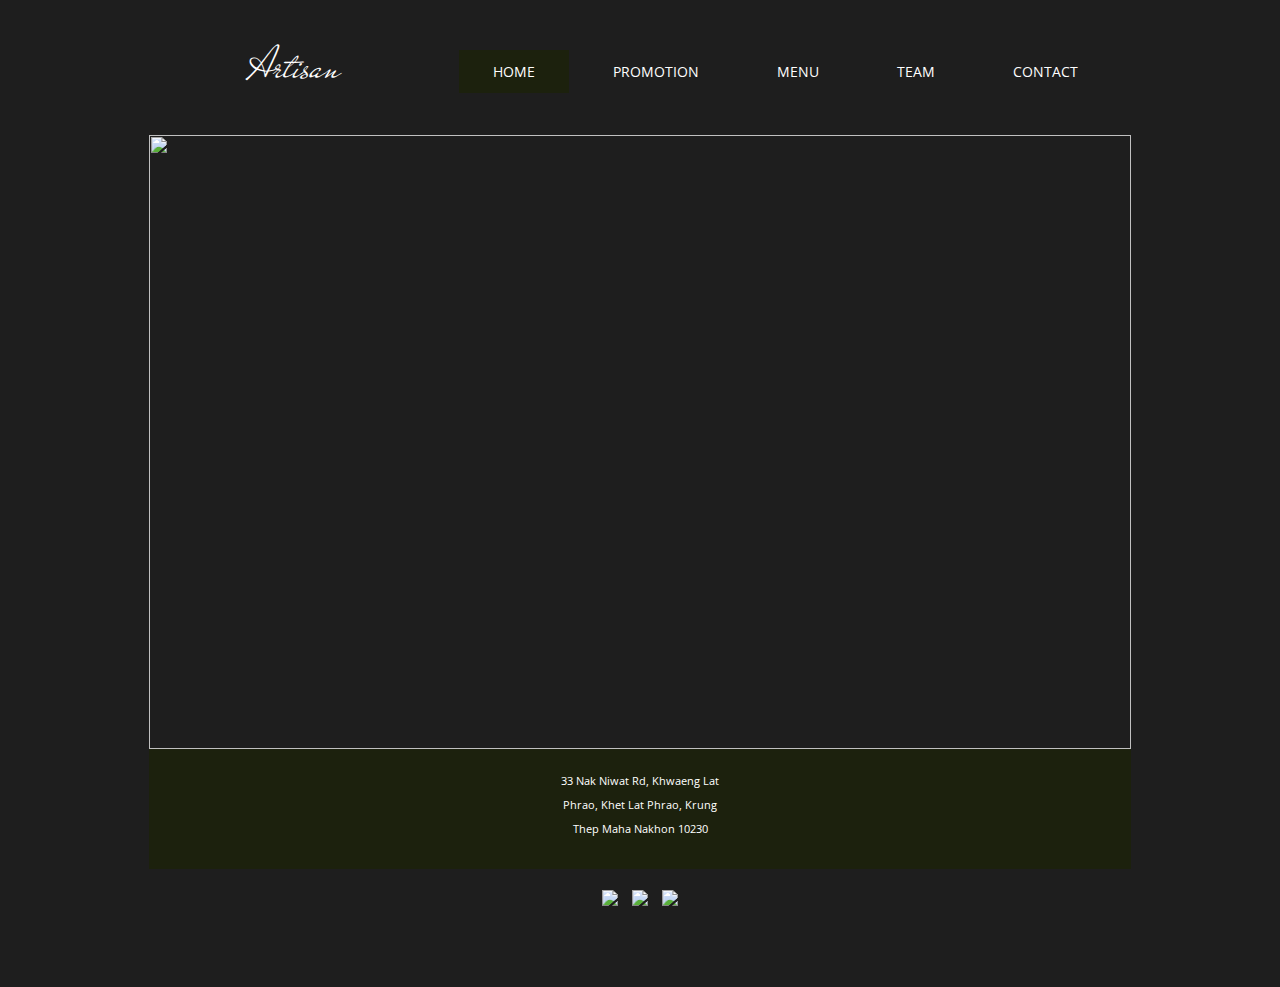
==== index.html @ 7bb5be90 "Edit Header and Footer at all html file" ====
<!DOCTYPE html>
<html>
<head>
  <title>~Welcome to Artisan</title>
  <meta charset="UTF-8">
  <link href="https://fonts.googleapis.com/css?family=Mr+De+Haviland" rel="stylesheet">
  <link rel="stylesheet" type="text/css" href="style.css">
</head>
<body>
  <div id="container" align="center">
    <header id="menu">
      <ul>
        <li><div id="logo"><span>Artisan</span></div></li>
        <li><div class="active button"><a href="index.html">HOME</a></div></li>
        <li><div class="button"><a href="promotion.html">PROMOTION</a></div></li>
        <li><div class="button"><a href="menu.html">MENU</a></div></li>
        <li><div class="button"><a href="team.html">TEAM</a></div></li>
        <li><div class="button"><a href="contact.html">CONTACT</a></div></li>
      </ul>
    </header>

    <div id="home_img" align="center"><img id="img" src="src/home.png" width="982" height="614"></div>
    
    <footer>
      <div id="address" align="center">
        <p class="font-8 center">33 Nak Niwat Rd, Khwaeng Lat</p>
        <p class="font-8 center">Phrao, Khet Lat Phrao, Krung</p>
        <p class="font-8 center">Thep Maha Nakhon 10230</p>
      </div>
      <div id="socials">
        <a href="https://www.facebook.com"><img id="social" src="src/fb.png"/></a>
        <a href="https://www.twitter.com"><img id="social" src="src/tw.png"/></a>
        <a href="https://www.instagram.com/"><img id="social" src="src/ig.png"/></a>
      </div>
    </footer>
    
  </div>
  
</body>
</html>
---- style.css ----
@import url('https://fonts.googleapis.com/css?family=Open+Sans:400');

body {
	background: #1e1e1e;
	color: white;
	font-family:'Open Sans', sans-serif;
	font-size: normal normal normal 14px/1.4em;
	margin: 0px 8px 8px 8px;
}

ul {
    list-style-type: none;
    margin: 0 auto;
    padding: 0px 0px 0px 0px;
    overflow: hidden;
    width: 100%;
}
li {
	margin: 0px 10px 0px 0px;
    float: left;
}
li a{
	font-size: 0.9em;
	display: block;
	color: white;
    text-align: center;
	padding: 12px 34px;
	margin-top: 50px;
    text-decoration: none;
    vertical-align: baseline;
}
li span {
	display: block;
	text-align: center;
	padding: 35px 70px;
	width: 50%;
	height: 100%;
}

 /*Change the link color to #111 (black) on hover */
li a:hover {
	background-color: #1c210d; 
}

footer{
	height: 230px;
}
#address{
	padding-top: 20px;
	background: #1c210d;
	height: 100px;
}
.menu_button{
	margin-block-start: 1em;
	margin-block-end: 1em;
	margin-inline-start: 0px;
	margin-inline-end: 0px;
	padding-inline-start: 40px;
}
#menu{
	width: 100%;
}
#logo{
	font: normal normal normal 46px/1.4em 'Mr De Haviland',cursive;
	width: 300px;
	height: 135px;
	text-align: center;
}
#container {
	width: 982px;
	margin: auto;
}
.center {
	margin: auto;
	width: 60%;
	padding: 5px;
}
#home_img {
	width: 100%;
	height: 614px;
	/*padding: 0px auto;*/
	align-content: center;
}
#img {
	margin: 0px 0px 0px 0px;
}
#socials{
	margin-top: 20px;
}
#social{
	margin-left: 5px;
	margin-right: 5px;
}
.active a{
	background-color: #1c210d; 
	pointer-events: none;
   	cursor: default;
}
.font-8{
	font-size: 8pt; 
}

.contant {
	width: 982px;
	height: 614px;
}
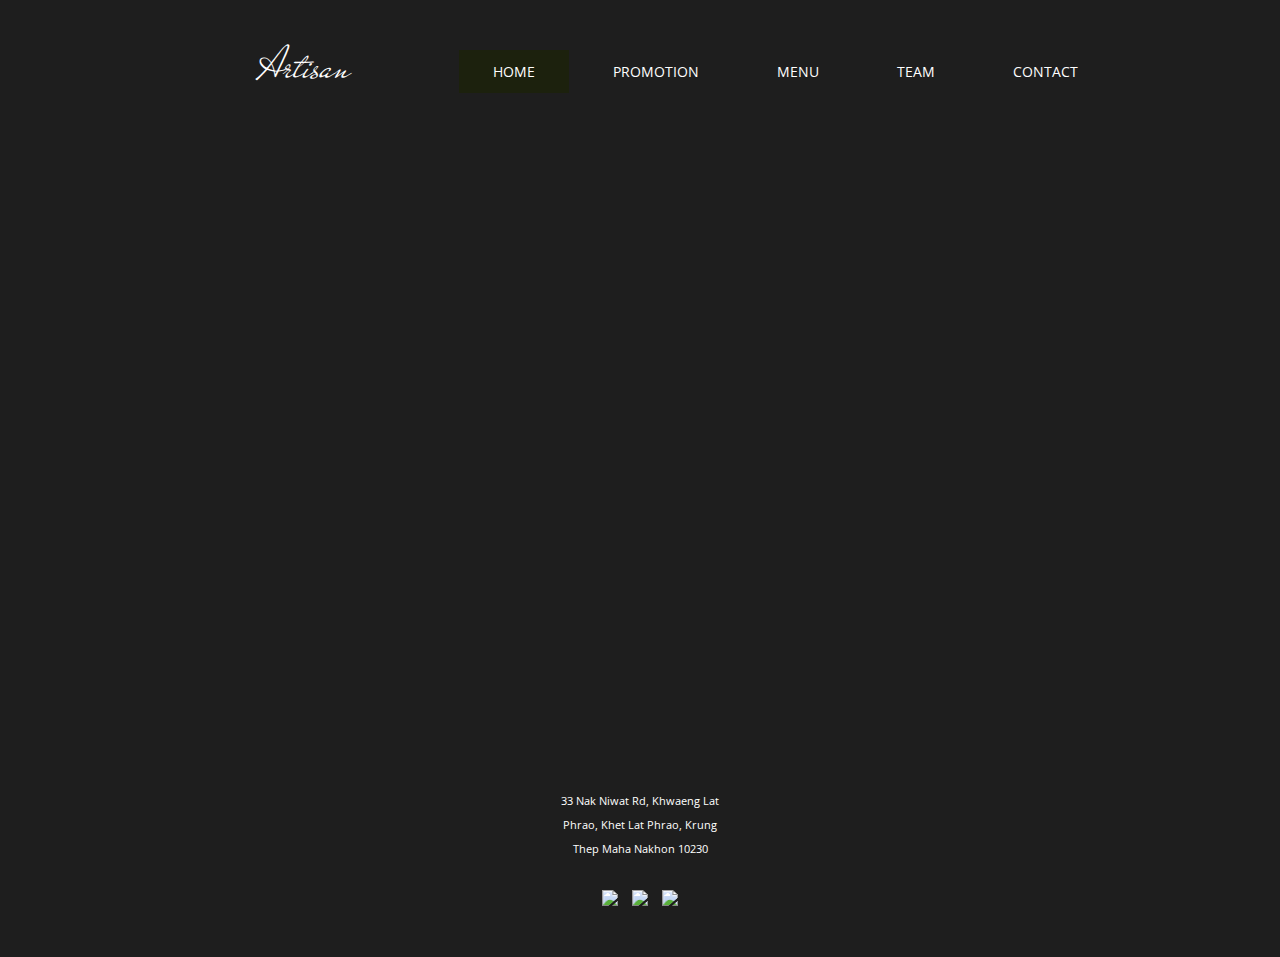
==== commit 213aa907: "Add PHP and Edit html css" ====
--- a/index.html
+++ b/index.html
@@ -2,24 +2,33 @@
 <html>
 <head>
   <title>~Welcome to Artisan</title>
-  <meta charset="UTF-8">
+  <meta charset="UTF-8" name="viewport" content="width=device-width, initial-scale=1.0">
   <link href="https://fonts.googleapis.com/css?family=Mr+De+Haviland" rel="stylesheet">
   <link rel="stylesheet" type="text/css" href="style.css">
 </head>
 <body>
   <div id="container" align="center">
     <header id="menu">
-      <ul>
+      <div id="ham" onclick="hamtog()">
+        MENU
+      </div>
+      <ul class="themenulist">
         <li><div id="logo"><span>Artisan</span></div></li>
         <li><div class="active button"><a href="index.html">HOME</a></div></li>
         <li><div class="button"><a href="promotion.html">PROMOTION</a></div></li>
-        <li><div class="button"><a href="menu.html">MENU</a></div></li>
+        <li><div class="button"><a href="menu.php">MENU</a></div></li>
         <li><div class="button"><a href="team.html">TEAM</a></div></li>
-        <li><div class="button"><a href="contact.html">CONTACT</a></div></li>
+        <li><div class="button"><a href="contact.php">CONTACT</a></div></li>
       </ul>
     </header>
+    <script type="text/javascript">
+      function hamtog(){
+        document.querySelector('.themenulist').classList.toggle('tog');
 
-    <div id="home_img" align="center"><img id="img" src="src/home.png" width="982" height="614"></div>
+      }
+    </script>
+
+    <div id="home_img" align="center" style="background-image: url('src/home.png')"></div>
     
     <footer>
       <div id="address" align="center">
--- a/style.css
+++ b/style.css
@@ -1,4 +1,4 @@
-@import url('https://fonts.googleapis.com/css?family=Open+Sans:400');
+@import url('https://fonts.googleapis.com/css?family=Open+Sans:300');
 
 body {
 	background: #1e1e1e;
@@ -32,7 +32,7 @@
 li span {
 	display: block;
 	text-align: center;
-	padding: 35px 70px;
+	padding: 35px 80px;
 	width: 50%;
 	height: 100%;
 }
@@ -43,11 +43,11 @@
 }
 
 footer{
-	height: 230px;
+	height: 200px;
 }
 #address{
-	padding-top: 20px;
-	background: #1c210d;
+	padding-top: 40px;
+	background: #1e1e1e;
 	height: 100px;
 }
 .menu_button{
@@ -84,9 +84,6 @@
 #img {
 	margin: 0px 0px 0px 0px;
 }
-#socials{
-	margin-top: 20px;
-}
 #social{
 	margin-left: 5px;
 	margin-right: 5px;
@@ -103,4 +100,230 @@
 .contant {
 	width: 982px;
 	height: 614px;
+}
+.bg_page{
+	background-color: #1a0e04;
+	width: 100%;
+	/*padding: 0px auto;*/
+	align-content: center;
+	margin: 0px 0px 0px 0px;
+	padding-bottom: 80px;
+}
+.column {
+	margin-left: 100px;
+	padding-top: 100px;
+	float: left;
+	text-align: left;
+}
+.row{
+	margin: auto;
+}
+.detail{
+	margin-top: 50px;
+	margin-left: 230px;
+	font-size: 11px;
+}
+.warpper{
+	display: flex;
+	position: fixed;
+}
+.display-left{
+	position: absolute;
+	width: 50px;
+	height: 60px;
+	top: 325px;
+	left: 495px;
+	background-color: rgba(0, 0, 0, 0.4);
+	border: 0px;
+	color: rgba(255,255,255,0.9);
+}
+.display-right{
+	position: absolute;
+	width: 50px;
+	height: 60px;
+	top: 325px;
+	right: 495px;
+	background-color: rgba(0, 0, 0, 0.4);
+	border: 0px;
+	color: rgba(255,255,255,0.9);
+}
+.u-input{
+	background-color: rgba(101, 101, 101, 0.68);
+	width: 538px;
+	color: #EAEAEA;
+	margin: 0 0 5px;
+	border: 1px solid rgba(51, 51, 51, 1);
+}
+.u-submit{
+	float: right;
+	color: #b2b1b19c;
+	background-color: #2f2c2c;
+	border: 0;
+	padding: 5px;
+}
+/* Caption text */
+.pro-1, .pro-2{
+  color: #FF55FF;
+  font-size: 30px;
+  padding: 10px;
+  position: absolute;
+  width: 100%;
+  text-align: center;
+
+}
+.pro-1{
+	color: #1c210d;
+	left: 0px;
+	animation-name: example;
+    animation-duration: 3s;
+    animation-iteration-count: infinite;
+    animation-direction: alternate;
+
+ }
+.pro-2{
+	color: #1c210d;
+	left: 0px;
+	top: 1000px;
+	font-size: 18pt;
+	animation-name: example;
+    animation-duration: 3s;
+    animation-iteration-count: infinite;
+    animation-direction: alternate;
+    
+}
+.pro-1:hover, .pro-2:hover{
+	color: white;
+}
+.menu-desc{
+	padding-left: 30px;
+	padding-right: 30px; 
+}
+.heart{
+
+	background-position:left center;
+	background-repeat: no-repeat;
+	border: 0;
+	cursor: pointer;
+	transition: all .15s;
+	position: relative;
+}
+.unlike{
+		background-size: 16px;
+	background-image:url("src/unlike.png");
+}
+.unlike:hover {
+	background-image:url("src/like.png");
+}
+.like{
+		background-size: 22px;
+	background-image:url("src/like.png");
+}
+.like:hover {
+	/*background-image:url("src/unlike.png");*/
+}
+.heart span {
+	padding-left: 30px;
+	display: inline-block;
+}
+@keyframes example {
+	0%   {color:#1c210d;}
+	100%  {color:white;}
+}
+p {
+	margin: 0px;
+}
+
+.menu-desc span{
+	line-height: 2rem;
+
+}
+
+.menu-name{
+	padding: 0 .5rem;
+}
+
+.mm{
+	float: left;
+	width: 33%;
+}
+
+.green_main{
+	background: #1a0e04; 
+	/*padding: 40px*/
+}
+
+#ham{
+	display: none;
+}
+
+#img{
+	width: 100%;
+}
+#home_img{
+	padding-top: 0%;
+	background-position: center;
+	background-size: cover;
+}
+@media only screen and (max-width: 768px) {
+    body {
+        margin: 0;
+    }
+    .column.detail {
+    text-align: center;
+    width: 100%;
+    margin: 0;
+    padding: 0;
+    box-sizing: border-box;
+}
+.column{
+	width: 100%;
+	margin: 0;
+	text-align: center;
+	padding: 1rem;
+}
+    #container {
+    width: 100%;
+    margin: auto;
+}
+.green_main{
+	padding: 1rem;
+}
+.mm{
+	width: 100%;
+}
+li{
+	margin: 0;
+	width: 100%
+}
+li span{
+	padding: 1rem;
+	text-align: center;
+	display: block;
+	width: 100%;
+}
+#logo{
+	width: 100%;
+	height: auto;
+}
+li a{
+	margin: 0;
+}
+.button {
+    height: 0rem;
+    transition: all .3s;
+}
+.themenulist.tog .button {
+    height: 3rem;
+}
+#ham{
+	display: block;
+	position: absolute;
+	right: 1rem;
+	top: 1rem;
+}
+#home_img{
+	width: 100%;
+	height: auto;
+	padding-top: 100%;
+}
 }